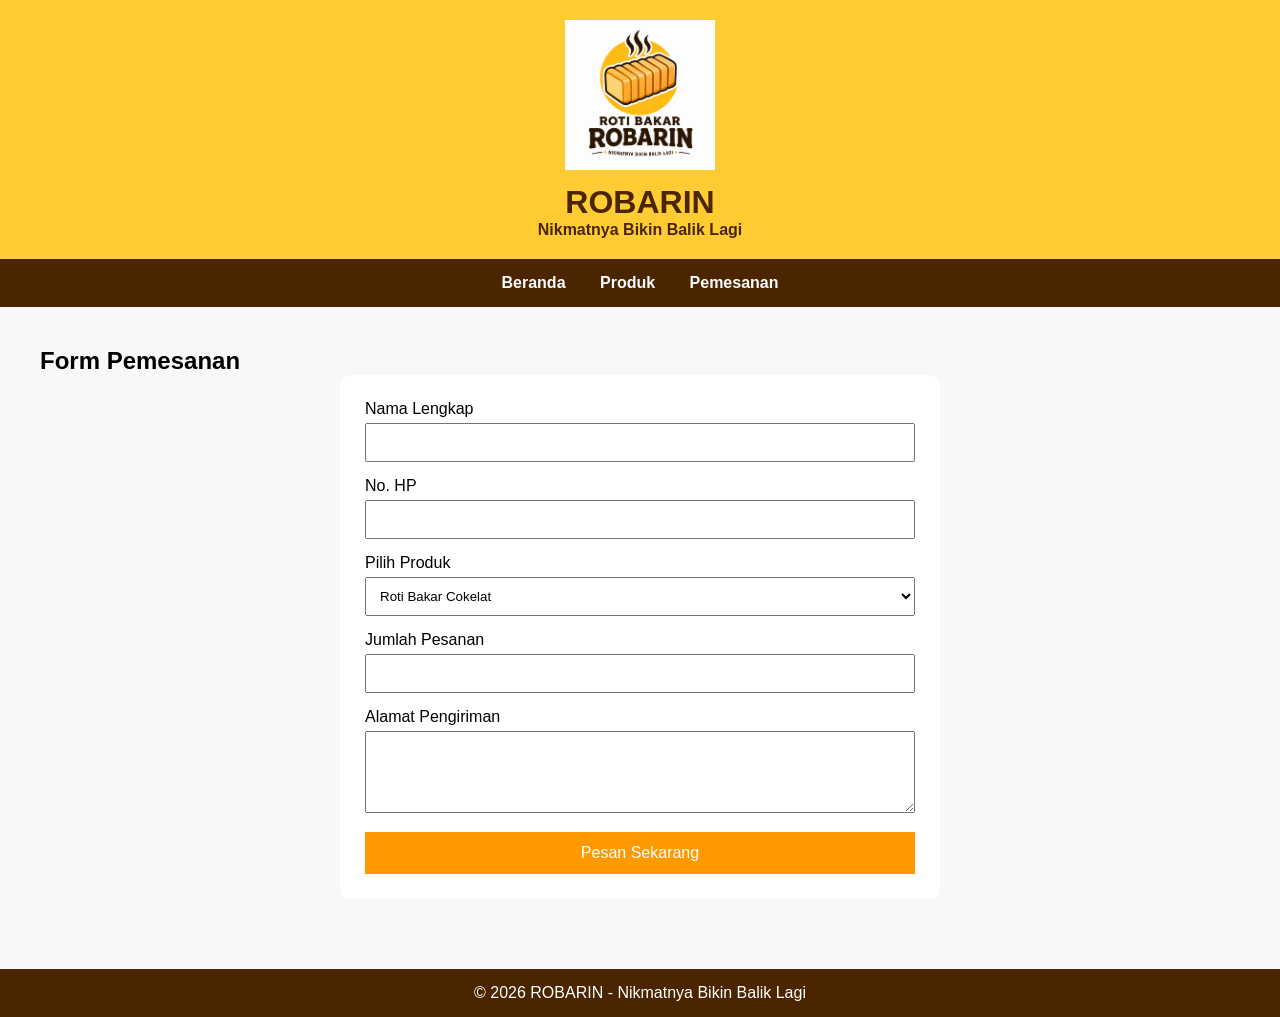
==== pemesanan.html @ b85851b5 "Add files via upload" ====
<!DOCTYPE html>
<html lang="id">
<head>
    <meta charset="UTF-8">
    <meta name="viewport" content="width=device-width, initial-scale=1.0">
    <title>ROBARIN - Pemesanan</title>
    <link rel="stylesheet" href="style.css">
</head>
<body>

<header>
    <img src="logo.png" alt="Logo ROBARIN" class="logo">
    <h1>ROBARIN</h1>
    <p class="slogan">Nikmatnya Bikin Balik Lagi</p>
</header>

<nav>
    <a href="index.html">Beranda</a>
    <a href="produk.html">Produk</a>
    <a href="pemesanan.html">Pemesanan</a>
</nav>

<section>
    <h2>Form Pemesanan</h2>

    <form>
        <label>Nama Lengkap</label>
        <input type="text" required>

        <label>No. HP</label>
        <input type="tel" required>

        <label>Pilih Produk</label>
        <select required>
            <option>Roti Bakar Cokelat</option>
            <option>Roti Bakar Keju</option>
            <option>Roti Bakar Cokelat Keju</option>
            <option>Roti Bakar Strawberry</option>
        </select>

        <label>Jumlah Pesanan</label>
        <input type="number" min="1" required>

        <label>Alamat Pengiriman</label>
        <textarea rows="4"></textarea>

        <button type="submit">Pesan Sekarang</button>
    </form>
</section>

<footer>
    <p>© 2026 ROBARIN - Nikmatnya Bikin Balik Lagi</p>
</footer>

</body>
</html>
---- style.css ----
*{
    margin:0;
    padding:0;
    box-sizing:border-box;
    font-family:Arial, sans-serif;
}

body{
    background:#f8f8f8;
}

header{
    background:#ffcc33;
    text-align:center;
    padding:20px;
}

.logo{
    width:150px;
}

header h1{
    color:#4b2500;
    margin-top:10px;
}

.slogan{
    color:#4b2500;
    font-weight:bold;
}

nav{
    background:#4b2500;
    text-align:center;
    padding:15px;
}

nav a{
    color:white;
    text-decoration:none;
    margin:0 15px;
    font-weight:bold;
}

nav a:hover{
    color:#ffcc33;
}

section{
    padding:40px;
}

.hero{
    text-align:center;
}

.profil{
    margin-top:20px;
}

.produk-container{
    display:flex;
    flex-wrap:wrap;
    gap:20px;
}

.produk{
    background:white;
    padding:20px;
    width:250px;
    border-radius:10px;
    box-shadow:0 2px 5px rgba(0,0,0,0.2);
}

.produk h4{
    color:#ff9900;
    margin-top:10px;
}

form{
    max-width:600px;
    margin:auto;
    background:white;
    padding:25px;
    border-radius:10px;
}

input,
select,
textarea{
    width:100%;
    padding:10px;
    margin-top:5px;
    margin-bottom:15px;
}

button{
    background:#ff9900;
    color:white;
    border:none;
    padding:12px;
    width:100%;
    cursor:pointer;
    font-size:16px;
}

button:hover{
    background:#e68a00;
}

footer{
    background:#4b2500;
    color:white;
    text-align:center;
    padding:15px;
    margin-top:30px;
}
.sosmed{
    background:white;
    padding:20px;
    margin-top:20px;
    border-radius:10px;
    text-align:center;
}

.sosmed a{
    color:#4b2500;
    text-decoration:none;
    font-weight:bold;
}

.sosmed a:hover{
    color:#ff9900;
}
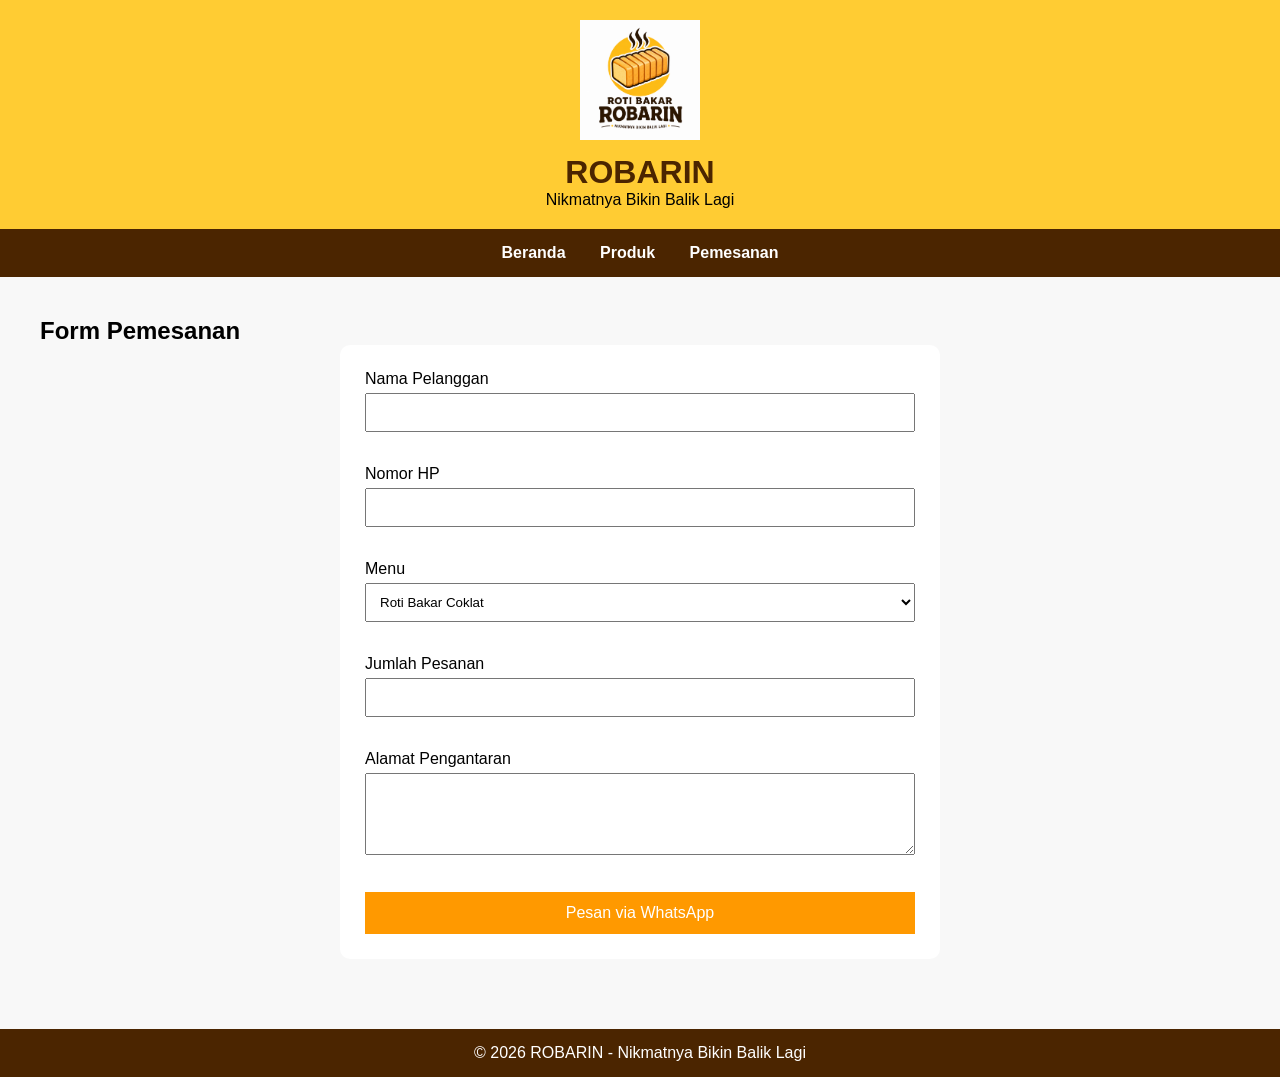
==== commit 94b531cf: "Add files via upload" ====
--- a/pemesanan.html
+++ b/pemesanan.html
@@ -3,15 +3,15 @@
 <head>
     <meta charset="UTF-8">
     <meta name="viewport" content="width=device-width, initial-scale=1.0">
-    <title>ROBARIN - Pemesanan</title>
+    <title>Pemesanan - ROBARIN</title>
     <link rel="stylesheet" href="style.css">
 </head>
 <body>
 
 <header>
-    <img src="logo.png" alt="Logo ROBARIN" class="logo">
+    <img src="logo.png" alt="Logo ROBARIN" width="120">
     <h1>ROBARIN</h1>
-    <p class="slogan">Nikmatnya Bikin Balik Lagi</p>
+    <p>Nikmatnya Bikin Balik Lagi</p>
 </header>
 
 <nav>
@@ -23,34 +23,60 @@
 <section>
     <h2>Form Pemesanan</h2>
 
-    <form>
-        <label>Nama Lengkap</label>
-        <input type="text" required>
+    <form onsubmit="kirimWhatsApp(); return false;">
 
-        <label>No. HP</label>
-        <input type="tel" required>
+        <label>Nama Pelanggan</label><br>
+        <input type="text" id="nama" required><br><br>
 
-        <label>Pilih Produk</label>
-        <select required>
-            <option>Roti Bakar Cokelat</option>
-            <option>Roti Bakar Keju</option>
-            <option>Roti Bakar Cokelat Keju</option>
-            <option>Roti Bakar Strawberry</option>
-        </select>
+        <label>Nomor HP</label><br>
+        <input type="text" id="hp" required><br><br>
 
-        <label>Jumlah Pesanan</label>
-        <input type="number" min="1" required>
+        <label>Menu</label><br>
+        <select id="menu" required>
+            <option value="Roti Bakar Coklat">Roti Bakar Coklat</option>
+            <option value="Roti Bakar Keju">Roti Bakar Keju</option>
+            <option value="Roti Bakar Coklat Keju">Roti Bakar Coklat Keju</option>
+            <option value="Roti Bakar Strawberry">Roti Bakar Strawberry</option>
+        </select><br><br>
 
-        <label>Alamat Pengiriman</label>
-        <textarea rows="4"></textarea>
+        <label>Jumlah Pesanan</label><br>
+        <input type="number" id="jumlah" min="1" required><br><br>
 
-        <button type="submit">Pesan Sekarang</button>
+        <label>Alamat Pengantaran</label><br>
+        <textarea id="alamat" rows="4" required></textarea><br><br>
+
+        <button type="submit">Pesan via WhatsApp</button>
+
     </form>
 </section>
 
 <footer>
-    <p>© 2026 ROBARIN - Nikmatnya Bikin Balik Lagi</p>
+    <p>&copy; 2026 ROBARIN - Nikmatnya Bikin Balik Lagi</p>
 </footer>
+
+<script>
+function kirimWhatsApp() {
+
+    let nama = document.getElementById("nama").value;
+    let hp = document.getElementById("hp").value;
+    let menu = document.getElementById("menu").value;
+    let jumlah = document.getElementById("jumlah").value;
+    let alamat = document.getElementById("alamat").value;
+
+    let pesan =
+`Halo ROBARIN, saya ingin memesan:
+
+Nama: ${nama}
+No HP: ${hp}
+Menu: ${menu}
+Jumlah: ${jumlah}
+Alamat: ${alamat}`;
+
+    let url = "https://wa.me/6287810132864?text=" + encodeURIComponent(pesan);
+
+    window.open(url, "_blank");
+}
+</script>
 
 </body>
 </html>
--- a/style.css
+++ b/style.css
@@ -131,4 +131,11 @@
 
 .sosmed a:hover{
     color:#ff9900;
+}
+.produk img{
+    width: 100%;
+    height: 220px;
+    object-fit: cover;
+    border-radius: 10px;
+    margin-bottom: 10px;
 }
